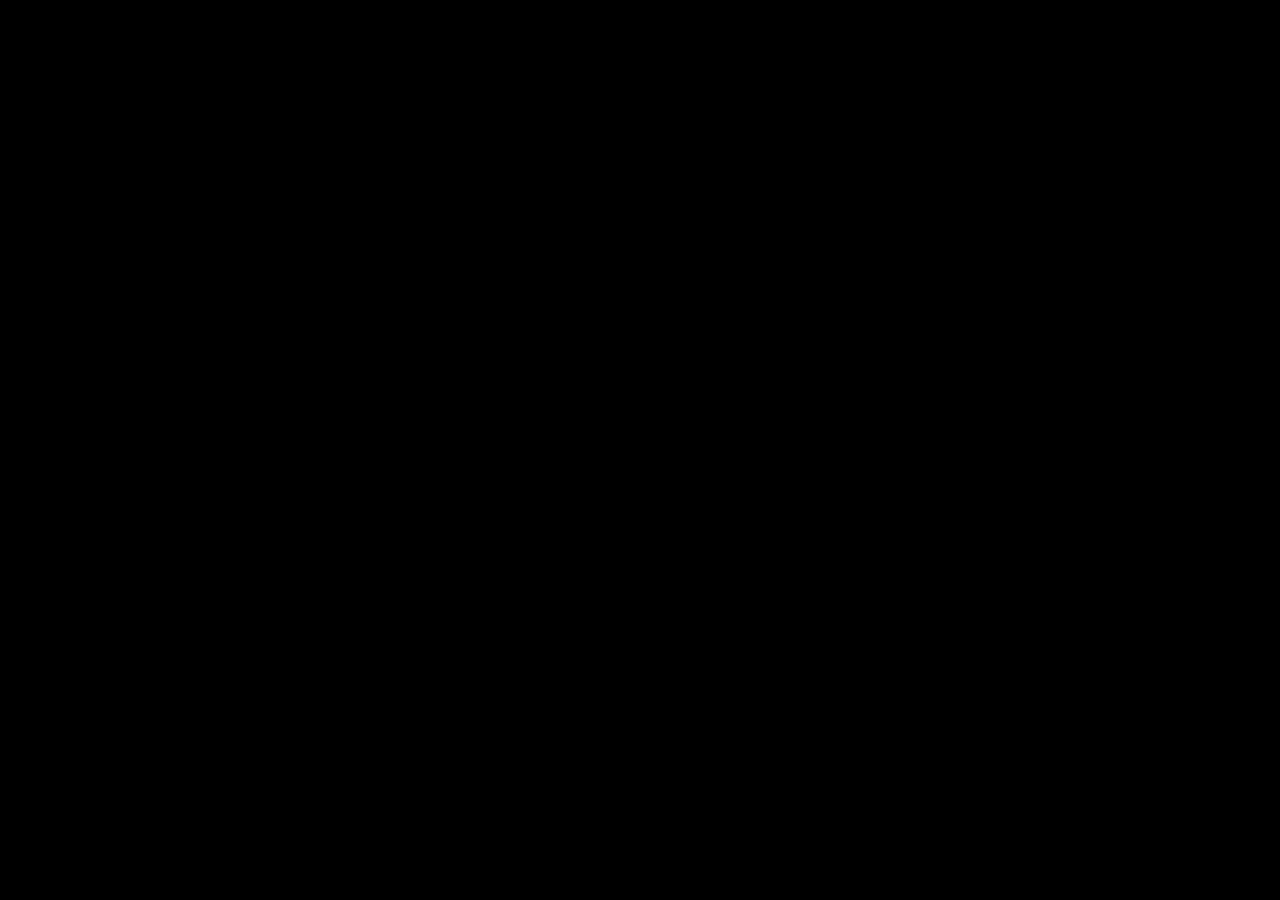
==== about.html @ 21bf3acd "Guide: identity system, resume, LinkedIn, checklist, Stella note; remember password per browser Co-A" ====
<!DOCTYPE html>
<html lang="en">
<head>
<meta charset="UTF-8">
<meta name="viewport" content="width=device-width, initial-scale=1.0">
<!-- Asks search engines not to list this example site. -->
<meta name="robots" content="noindex">
<script>try{if(localStorage.getItem("unlocked")===null)document.documentElement.classList.add("is-locked")}catch(e){}</script>
<!-- The title and description show in search results and link previews. Write them for the person you want to hire you. -->
<title>About, Gromit Forger</title>
<meta name="description" content="About Gromit Forger, graphic designer.">
<meta property="og:title" content="About, Gromit Forger">
<meta property="og:description" content="About Gromit Forger, graphic designer.">
<link rel="preload" href="fonts/DMSans-Roman.woff2" as="font" type="font/woff2" crossorigin>
<link rel="icon" href="favicon.svg" type="image/svg+xml">
<link rel="stylesheet" href="css/style.css">
</head>
<!-- data-page tells pages.js which page to build. -->
<body data-page="about">

<!-- The menu and footer are added by js/site.js, from content/settings.json. -->
<main>
  <noscript><p class="load-error">This site needs JavaScript turned on.</p></noscript>
</main>

<script src="js/site.js"></script>
<script src="js/pages.js"></script>
<script src="js/stars.js"></script>
</body>
</html>
---- css/style.css ----
/* =========================================================
   style.css
   ---------------------------------------------------------
   The whole look of the site lives in this one file.

   LEVEL 3 of the guide starts here.

   The site follows the tradition of the printed page.
   Everything sits on a column grid, every distance is a
   measured step, and type has a small set of sizes, each
   with one job. Change the tokens below and the whole site
   follows. Colors and the typeface are set in
   content/settings.json, which overrides the color values
   here when the page loads.
   ========================================================= */

/* ---------- Fonts ----------
   The font files live in /fonts so the site works offline
   and does not depend on another company's server. They are
   the same files the Intent Collective site uses.
   "font-weight: 400 700" means one variable file covers
   every weight from regular to bold. The file also holds
   DM Sans's optical sizes, so big headlines automatically
   get the cut drawn for display, which is already tight.
   Large type therefore needs only light negative tracking.
   ss01 gives the traditional teardrop quotes, apostrophe
   and comma (turned on in body below). */
@font-face {
  font-family: "DM Sans";
  src: url("../fonts/DMSans-Roman.woff2") format("woff2");
  font-weight: 400 700;
  font-style: normal;
  font-display: swap;
}
@font-face {
  font-family: "DM Sans";
  src: url("../fonts/DMSans-Italic.woff2") format("woff2");
  font-weight: 400 700;
  font-style: italic;
  font-display: swap;
}

/* =========================================================
   1. Tokens
   ========================================================= */
:root {
  /* Color (overridden by settings.json) */
  --bg: #000000;
  --fg: #f2f2f0;
  --muted: #8a8a86;
  --line: #2a2a2a;
  --accent: #ff3b2f;
  --grid-line: rgba(255, 255, 255, 0.07);

  /* Type. Seven roles, each with one job.
       label    13px  captions, metadata, small labels
       body     16px  all running text
       large    18px  summaries and intros
       title    20px  section titles and card heads
       display        page titles
       headline       titles of the long reading pages, guide and story
       hero           the home page headline only
     clamp(MIN, PREFERRED, MAX) grows with the window width
     (vw is 1% of it) but never past MIN or MAX. */
  --font: "DM Sans", -apple-system, BlinkMacSystemFont, "Helvetica Neue", Arial, sans-serif;
  --fs-label: 13px;
  --fs-body: 16px;
  --fs-large: 18px;
  --fs-title: 20px;
  --fs-display: clamp(1.75rem, 3.6vw, 2.5rem);
  --fs-headline: clamp(2.25rem, 5vw, 4rem);
  --fs-hero: clamp(2.75rem, 7vw, 5.75rem);

  /* Space moves in steps of 4px. Every margin, padding and
     gap on the site is one of these. */
  --s1: 4px;  --s2: 8px;  --s3: 12px; --s4: 16px; --s5: 24px;
  --s6: 32px; --s7: 48px; --s8: 64px; --s9: 96px;

  /* The gold of the Stella hunt (section 13). */
  --gold: #e2b955;
  --gold-ink: #1a1408;
  --gold-muted: #6b5220;

  /* The grid. 12 columns of 84px with 12px gutters make a
     1140px text column. Columns hold things, gutters only
     space them, so gutters stay narrow. Tablets get 6
     columns and phones 4 (see the media queries below). */
  --text-w: 1140px;
  --margin: var(--s7);      /* 48px of breathing room at the page edges */
  --cols: 12;
  --gutter: var(--s3);

  /* One column, as a share of the text column's width. */
  --col: calc((100% - (var(--cols) - 1) * var(--gutter)) / var(--cols));

  /* Reading text spans 6 of 12 columns, about 68 characters
     a line. Lead text and wide images span 8. */
  --measure-cols: 6;
  --wide-cols: 8;
  --measure: calc(var(--measure-cols) * var(--col) + (var(--measure-cols) - 1) * var(--gutter));
  --measure-wide: calc(var(--wide-cols) * var(--col) + (var(--wide-cols) - 1) * var(--gutter));

  /* How many columns one project card spans. */
  --card-span: 4;
}

/* Tablets, 6 columns */
@media screen and (max-width: 1023px) {
  :root { --cols: 6; --measure-cols: 4; --wide-cols: 6; --card-span: 3; }
}
/* Phones, 4 columns with tighter gutters */
@media screen and (max-width: 640px) {
  :root { --cols: 4; --gutter: var(--s2); --measure-cols: 4; --wide-cols: 4; --card-span: 4; --margin: var(--s5); }
}
@media screen and (max-width: 374px) {
  :root { --margin: var(--s4); }
}

/* =========================================================
   2. Base
   ========================================================= */
*, *::before, *::after { box-sizing: border-box; }

html { -webkit-text-size-adjust: 100%; }

body {
  margin: 0;
  background: var(--bg);
  color: var(--fg);
  font-family: var(--font);
  font-feature-settings: "ss01" 1;
  font-size: var(--fs-body);
  line-height: 1.6;
  -webkit-font-smoothing: antialiased;
  display: flex;               /* keeps the footer at the bottom */
  flex-direction: column;
  min-height: 100vh;
}

main { flex: 1; }

a { color: inherit; text-decoration: none; }
img, video, iframe { display: block; max-width: 100%; }
h1, h2, h3, h4, p, figure, blockquote, dl, dd { margin: 0; }
p, li { text-wrap: pretty; }               /* avoids one-word last lines */
h1, h2, h3 { text-wrap: balance; }         /* headings break into even lines */

:focus-visible { outline: 2px solid var(--accent); outline-offset: 3px; }

/* Anyone who has turned off animation in their computer
   settings gets a still site. Always respect this. */
@media (prefers-reduced-motion: reduce) {
  *, *::before, *::after { animation: none !important; transition: none !important; }
}

/* =========================================================
   3. The grid
   ========================================================= */

/* .wrap is the text column. Everything on the page sits
   inside one, so every left edge lines up. */
.wrap {
  width: 100%;
  max-width: calc(var(--text-w) + 2 * var(--margin));
  margin: 0 auto;
  padding: 0 var(--margin);
}

/* .cols divides a .wrap into the 12 (or 6, or 4) columns.
   Children choose how many columns to span. */
.cols {
  display: grid;
  grid-template-columns: repeat(var(--cols), minmax(0, 1fr));
  column-gap: var(--gutter);
}

/* ---------- Password screen ----------
   While locked, only the form shows. See Site.gate() in site.js. */
.is-locked body > *:not(.gate) { display: none !important; }
.gate {
  min-height: 100vh;
  display: flex;
  flex-direction: column;
  justify-content: center;
  gap: var(--s3);
  width: min(100% - 2 * var(--margin), 20rem);
  margin: 0 auto;
}
.gate label { font-size: var(--fs-title); font-weight: 500; }
.gate input {
  font: inherit;
  color: var(--fg);
  background: transparent;
  border: 0;
  border-bottom: 1px solid var(--muted);
  padding: var(--s2) 0;
  outline: none;
}
.gate input:focus { border-color: var(--accent); }
.gate__error { min-height: 1.6em; font-size: var(--fs-label); color: var(--accent); }

/* The grid drawn behind the page: two faint lines for each
   column, the gutter between them left empty. It is drawn from
   the same numbers that place the content, so they always line
   up. Turn it on or off with "showGrid" in settings.json. */
.show-grid { background: var(--bg); }
.show-grid body { background: transparent; }
.show-grid body::before {
  content: "";
  position: fixed;
  inset: 0 auto 0 50%;
  transform: translateX(-50%);
  width: min(100% - 2 * var(--margin), var(--text-w));
  z-index: -1;
  pointer-events: none;
  background-image: repeating-linear-gradient(90deg,
    var(--grid-line) 0 1px,
    transparent 1px calc(var(--col) - 1px),
    var(--grid-line) calc(var(--col) - 1px) var(--col),
    transparent var(--col) calc((100% + var(--gutter)) / var(--cols)));
}

/* =========================================================
   4. Navigation and footer
   ========================================================= */

/* The name takes the first columns. The menu takes the last
   four, one item per column, each flush left on its
   column line. */
.site-nav {
  position: sticky;
  top: 0;
  z-index: 10;
  padding: var(--s5) 0;
  background: color-mix(in srgb, var(--bg) 90%, transparent);
  backdrop-filter: blur(12px);
}
.site-nav .cols { align-items: baseline; }
.site-nav__name {
  grid-column: 1 / span 4;
  font-size: clamp(1.5rem, 2.6vw, 2rem);
  font-weight: 600;
  line-height: 1.1;
  letter-spacing: -0.02em;
}
.site-nav__menu {
  grid-column: span 4 / -1;
  display: grid;
  grid-template-columns: repeat(4, minmax(0, 1fr));
  column-gap: var(--gutter);
  list-style: none;
  margin: 0;
  padding: 0;
}
.site-nav__menu a { color: var(--muted); transition: color 0.2s; }

/* A menu item shown as a small outlined mark, like "in" for
   LinkedIn. Set "badge": true on the item in settings.json. */
.site-nav__menu a.badge {
  display: inline-block;
  padding: 0 0.3em 0.05em;
  border: 1.5px solid currentColor;
  border-radius: 0.28em;
  font-weight: 700;
  letter-spacing: -0.03em;
  line-height: 1.25;
}
.site-nav__menu a:hover,
.site-nav__menu a[aria-current="page"] { color: var(--fg); }

@media screen and (max-width: 1023px) {
  .site-nav__name { grid-column: 1 / span 3; }
  .site-nav__menu { grid-column: span 3 / -1; grid-template-columns: repeat(4, auto); justify-content: space-between; }
}
@media screen and (max-width: 640px) {
  .site-nav__name { grid-column: 1 / -1; margin-bottom: var(--s2); }
  .site-nav__menu { grid-column: 1 / -1; }
}

.site-footer {
  margin-top: var(--s9);
  padding: var(--s6) 0;
  font-size: var(--fs-label);
  color: var(--muted);
}
.site-footer .cols { padding-top: var(--s4); border-top: 1px solid var(--line); row-gap: var(--s2); }
.site-footer p { grid-column: 1 / span 4; }
.site-footer nav { grid-column: span 4 / -1; display: flex; flex-wrap: wrap; gap: var(--s1) var(--s5); }
.site-footer a:hover { color: var(--fg); }
@media screen and (max-width: 640px) {
  .site-footer p, .site-footer nav { grid-column: 1 / -1; }
}

/* =========================================================
   5. Shared text styles
   ========================================================= */
.label { font-size: var(--fs-label); color: var(--muted); line-height: 1.45; }

.page-title {
  font-size: var(--fs-display);
  font-weight: 500;
  line-height: 1.1;
  letter-spacing: -0.02em;
}

.lead { max-width: var(--measure-wide); font-size: var(--fs-large); line-height: 1.55; }

/* A link that does something: a quiet underline that brightens on hover. */
.action { color: var(--fg); border-bottom: 1px solid var(--muted); padding-bottom: 1px; transition: border-color 0.2s; }
.action:hover { border-color: var(--fg); }

/* =========================================================
   6. Works page
   ========================================================= */
.hero { padding-top: var(--s8); padding-bottom: var(--s7); }

.hero__headline {
  grid-column: 1 / span 10;
  font-size: var(--fs-hero);
  font-weight: 500;
  line-height: 1;
  letter-spacing: 0;   /* the display cut is already spaced for this size */
}

/* Each line sits in a box with overflow hidden, and the text
   inside slides up into view. That is the "mask" reveal. */
.hero__line { display: block; overflow: hidden; padding-bottom: 0.06em; }
.hero__line > span {
  display: inline-block;
  transform: translateY(105%);
  animation: rise 0.9s cubic-bezier(0.2, 0.7, 0.1, 1) forwards;
  animation-delay: calc(var(--i) * 0.1s + 0.1s);
}
@keyframes rise { to { transform: translateY(0); } }

.hero__rotate { color: var(--accent); }
.hero__rotate .word { display: inline-block; }
.hero__rotate .word.is-out { animation: word-out 0.35s ease-in forwards; }
.hero__rotate .word.is-in  { animation: word-in 0.45s cubic-bezier(0.2, 0.7, 0.1, 1) forwards; }
@keyframes word-out { to { transform: translateY(-100%); opacity: 0; } }
@keyframes word-in  { from { transform: translateY(100%); opacity: 0; } to { transform: none; opacity: 1; } }

.hero__intro {
  grid-column: 1 / -1;
  max-width: var(--measure);
  margin-top: var(--s6);
  font-size: var(--fs-title);
  line-height: 1.5;
  color: var(--muted);
  opacity: 0;
  animation: fade 0.9s ease 0.6s forwards;
}
@keyframes fade { to { opacity: 1; } }

/* The bar above the projects: a count on the left, the PDF
   link starting on the line of column 9. */
.works__bar {
  padding: var(--s4) 0 var(--s5);
  border-top: 2px solid var(--line);
  font-size: var(--fs-label);
  row-gap: var(--s2);
}
.works__bar .label { grid-column: 1 / span 4; }
.works__bar .action { grid-column: span 4 / -1; justify-self: start; }
@media screen and (max-width: 640px) {
  .works__bar .label, .works__bar .action { grid-column: 1 / -1; }
}

/* On a phone, tighten the opening so the top of the first
   card peeks above the fold, a hint that there is more below. */
@media screen and (max-width: 640px) {
  .hero { padding-top: var(--s6); padding-bottom: var(--s6); }
  .hero__intro { margin-top: var(--s5); }
  .works__bar { padding-bottom: var(--s4); }
}

/* A field of cards, each 4 columns wide: three to a row on a
   wide screen, two on a tablet, one on a phone. */
.works__grid { row-gap: var(--s7); }
.card { grid-column: span var(--card-span); display: block; }
.card__media { aspect-ratio: 4 / 3; overflow: hidden; background: var(--line); }
.card__media img {
  width: 100%;
  height: 100%;
  object-fit: cover;        /* fill the box, crop what doesn't fit */
  transition: transform 0.8s cubic-bezier(0.2, 0.7, 0.1, 1);
}
.card:hover .card__media img { transform: scale(1.03); }
.card__media--blank {
  display: flex;
  align-items: flex-end;
  padding: var(--s4);
  background: var(--hue);
  color: color-mix(in srgb, var(--fg) 80%, transparent);
  font-size: var(--fs-label);
  transition: filter 0.3s;
}
.card:hover .card__media--blank { filter: brightness(1.08); }
.card__title { margin-top: var(--s3); font-size: var(--fs-body); font-weight: 500; line-height: 1.4; }
.card__meta { font-size: var(--fs-label); color: var(--muted); }

/* Cards and blocks fade up as they scroll into view (see site.js). */
.reveal { opacity: 0; transform: translateY(16px); transition: opacity 0.7s ease, transform 0.7s cubic-bezier(0.2, 0.7, 0.1, 1); }
.reveal.is-visible { opacity: 1; transform: none; }

/* =========================================================
   7. Project page
   ========================================================= */
.project-head { padding-top: var(--s8); padding-bottom: var(--s7); }
.project-head .page-title { grid-column: 1 / -1; }
.project-head .lead { grid-column: 1 / -1; margin-top: var(--s4); }

/* Discipline, Format, Tools and Role. Equal parts take equal
   shares of the 12 columns, four facts take three each. */
.facts { grid-column: 1 / -1; margin-top: var(--s7); padding-top: var(--s4); border-top: 1px solid var(--line); row-gap: var(--s4); }
.facts > div { grid-column: span 4; }
.facts[data-n="4"] > div { grid-column: span 3; }
.facts dt { font-size: var(--fs-label); color: var(--muted); }
@media screen and (max-width: 1023px) { .facts > div, .facts[data-n="4"] > div { grid-column: span 3; } }
@media screen and (max-width: 640px)  { .facts > div, .facts[data-n="4"] > div { grid-column: 1 / -1; } }

/* The work is centered, like a piece hung on a wall. Text
   stays flush left, where it reads best. */
.project-cover { margin-bottom: var(--s9); }
.project-cover img { max-height: 86vh; width: auto; margin-inline: auto; }

/* =========================================================
   8. Blocks (project and about pages)
   One column, read from top to bottom.
   ========================================================= */
.blocks { display: flex; flex-direction: column; gap: var(--s8); }

/* Text: a section title, then paragraphs at the reading measure. */
.b-text { max-width: var(--measure); }
.b-text h2 { font-size: var(--fs-title); font-weight: 500; line-height: 1.25; margin-bottom: var(--s3); }
.b-text__body p + p { margin-top: var(--s4); }
.b-text__body a { border-bottom: 1px solid var(--muted); }
.b-text__body a:hover { border-color: var(--fg); }

/* Image widths, measured in columns.
     full    all 12 columns
     wide    8 columns
     narrow  6 columns, the same as the text */
.b-figure         { margin-inline: auto; }  /* images and video are centered */
.b-figure--full   { width: 100%; }
.b-figure--wide   { width: var(--measure-wide); }
.b-figure--narrow { width: var(--measure); }
.b-figure img, .b-figure video { width: 100%; height: auto; }

figcaption {
  max-width: var(--measure);
  margin-top: var(--s3);
  font-size: var(--fs-label);
  line-height: 1.45;
  color: var(--muted);
}

/* Gallery: images take equal shares of the 12 columns,
   so 2 images span 6 columns each, 3 span 4, 4 span 3. */
.b-gallery__grid { row-gap: var(--gutter); }
.b-gallery__grid > * { grid-column: span var(--span, 6); }
.b-gallery__grid img { width: 100%; height: 100%; object-fit: cover; aspect-ratio: var(--ratio, auto); }
@media screen and (max-width: 1023px) { .b-gallery__grid > * { grid-column: span 3; } }
@media screen and (max-width: 640px)  { .b-gallery__grid > * { grid-column: span 2; } }

.b-video__frame { position: relative; aspect-ratio: var(--ratio, 16 / 9); background: var(--line); }
.b-video__frame iframe, .b-video__frame video { position: absolute; inset: 0; width: 100%; height: 100%; border: 0; }

/* Quote: the opening mark hangs outside the column line, as
   quotation marks hang in fine typesetting, so the text
   itself stays flush with everything else. */
.b-quote {
  position: relative;
  max-width: var(--measure-wide);
  font-size: var(--fs-display);
  font-weight: 500;
  line-height: 1.2;
  letter-spacing: -0.02em;
}
.b-quote::before { content: "“"; position: absolute; right: 100%; color: var(--muted); }
.b-quote::after { content: "”"; color: var(--muted); }
.b-quote cite { display: block; margin-top: var(--s4); font-size: var(--fs-label); font-style: normal; color: var(--muted); letter-spacing: 0; }

/* Placeholder: marks where process material still belongs. */
.b-placeholder {
  display: flex;
  align-items: flex-end;
  aspect-ratio: var(--ratio, 16 / 9);
  max-height: 26rem;
  width: 100%;
  padding: var(--s4);
  border: 1px dashed var(--muted);
  color: var(--muted);
  font-size: var(--fs-label);
  line-height: 1.45;
}
.b-placeholder span { max-width: 28rem; }
.b-placeholder strong { display: block; color: var(--fg); font-weight: 500; }

/* In a project with a "color", placeholders are filled with a
   quiet shade of that color instead of a dashed outline. The
   cover placeholder uses the full color. */
.has-hue .b-placeholder {
  border: 0;
  background: color-mix(in srgb, var(--hue) 40%, var(--bg));
  color: color-mix(in srgb, var(--fg) 75%, transparent);
}
.b-placeholder--cover,
.has-hue .b-placeholder--cover {
  aspect-ratio: 4 / 3;
  max-height: 80vh;
  width: var(--measure-wide);
  margin-inline: auto;
  background: var(--hue, var(--line));
  color: color-mix(in srgb, var(--fg) 80%, transparent);
}

/* Previous on the left, next on the right, because moving
   forward reads left to right. */
.pager { margin-top: var(--s9); padding-top: var(--s4); border-top: 2px solid var(--line); }
.pager__prev { grid-column: 1 / span 4; }
.pager__next { grid-column: span 4 / -1; text-align: right; }
.pager small { display: block; font-size: var(--fs-label); color: var(--muted); }
.pager strong { font-size: var(--fs-title); font-weight: 500; transition: color 0.2s; }
.pager a:hover strong { color: var(--accent); }
@media screen and (max-width: 640px) {
  .pager__prev { grid-column: 1 / span 2; }
  .pager__next { grid-column: span 2 / -1; }
}

/* =========================================================
   9. Resume and About
   ========================================================= */
.page { padding-top: var(--s8); }
.page .page-title { margin-bottom: var(--s5); }

/* Lists use the midpoint, hung optically. The point halfway
   between the midpoint and the first letter sits on the text
   edge above, so the item is set in a little and the midpoint
   hangs out by the same amount. */
.dots { list-style: none; margin: var(--s2) 0 0; padding: 0; line-height: 1.45; }
.dots li { position: relative; padding-left: 0.3em; }
.dots li + li { margin-top: var(--s1); }
.dots li::before { content: "·"; position: absolute; left: -0.55em; width: 0.5em; text-align: center; color: var(--muted); }

/* ---------- The CV (resume.html, the source of the resume PDF)
   The name and main sections take the right 8 columns, Awards
   and Contact the left 3. Both columns share rows, so each side
   label starts on the same line as the main label beside it.
   The motto is the folio at the foot of the page. */
.cv { row-gap: var(--s6); align-items: start; grid-template-rows: repeat(var(--rows), auto) 1fr auto; }
.cv__main { grid-column: 5 / span 8; }
.cv__side { grid-column: 1 / span 3; padding-right: var(--s5); }
.cv__motto { grid-column: 5 / span 8; grid-row: calc(var(--rows) + 2); font-size: var(--fs-label); letter-spacing: 0.06em; text-transform: uppercase; color: var(--muted); }

.cv__name { font-size: var(--fs-display); font-weight: 700; line-height: 1.1; letter-spacing: -0.02em; margin-bottom: var(--s6); }

/* Section labels: small capitals over a thin rule. */
.cv__label {
  margin: 0 0 var(--s3);
  padding-bottom: var(--s1);
  border-bottom: 1px solid var(--line);
  font-size: var(--fs-label);
  font-weight: 500;
  letter-spacing: 0.06em;
  text-transform: uppercase;
  color: var(--muted);
}

.cv ul { list-style: none; margin: 0; padding: 0; }
.cv__expertise { font-weight: 500; }

.cv-item + .cv-item { margin-top: var(--s4); }
.cv-item__head { display: grid; grid-template-columns: minmax(0, 1fr) 9rem 6rem; gap: var(--s3); align-items: baseline; }
.cv-item__where { font-weight: 600; }
.cv-item__place, .cv-item__when { font-size: var(--fs-label); color: var(--muted); }
.cv-item__details { margin-top: var(--s1) !important; font-style: italic; line-height: 1.45; }

.cv__skills > div { display: grid; grid-template-columns: 6rem minmax(0, 1fr); gap: var(--s3); }
.cv__skills > div + div { margin-top: var(--s1); }
.cv__skills dt { color: var(--muted); }

.cv__awards > div { display: grid; grid-template-columns: 7em minmax(0, 1fr) 3.5em; gap: var(--s2); }
.cv__awards dd:last-child { text-align: right; }
.cv__awards dd:last-child { color: var(--muted); }
.cv__side { font-size: var(--fs-label); line-height: 1.6; }

@media screen and (max-width: 1023px) {
  .cv { grid-template-rows: none; }
  .cv__main, .cv__side, .cv__motto { grid-column: 1 / -1; grid-row: auto !important; }
  .cv__side { padding-right: 0; }
  .cv-item__head { grid-template-columns: minmax(0, 1fr) auto; }
  .cv-item__place { display: none; }
}

.page__actions { display: flex; flex-wrap: wrap; gap: var(--s2) var(--s5); margin-top: var(--s5); }

.about-head { row-gap: var(--s5); }
.about-head .lead { grid-column: 1 / span 10; max-width: none; font-size: var(--fs-display); line-height: 1.2; letter-spacing: -0.02em; font-weight: 500; }
.about .blocks { margin-top: var(--s8); }
@media screen and (max-width: 1023px) {
  .about-head .lead { grid-column: 1 / -1; }
}

/* ---------- Error message (shown when a content file has a mistake) ---------- */
.load-error {
  margin: var(--s7) auto;
  width: calc(100% - 2 * var(--margin));
  max-width: var(--text-w);
  padding: var(--s5);
  border: 1px solid var(--accent);
}
.load-error h2 { color: var(--accent); font-size: var(--fs-body); margin-bottom: var(--s2); }
.load-error code { background: var(--line); padding: 0.1em 0.35em; }

/* =========================================================
   10. Printing
   When someone prints a page (or saves it as a PDF), these
   rules switch to black on white and hide the navigation.
   ========================================================= */
@media print {
  :root { --bg: #fff; --fg: #111; --muted: #555; --line: #ccc; --fs-display: 26pt; --fs-large: 10.5pt; --fs-body: 9.5pt; --fs-label: 8.5pt; --fs-title: 11pt; --margin: 0px; --gutter: 8px; }
  html, body { background: #fff !important; color: #111; }
  .show-grid body::before { display: none; }
  .site-nav, .site-footer, .page__actions, .no-print { display: none !important; }
  .page { padding-top: 0; }
  /* The CV fits on one Letter page. */
  body[data-page="resume"] { line-height: 1.4; }
  @page { size: letter; margin: 0.5in; }
  body[data-page="resume"] .page { padding: 0; }
  .cv { row-gap: 13pt; min-height: 10in; }
  .cv__side { grid-column: 1 / span 4; padding-right: 0.25in; }
  .cv__name { margin-bottom: 23pt; }
  .cv__label { margin: 0 0 5pt; }
  .cv-item + .cv-item { margin-top: 5pt; }
  .cv-item__details { margin-top: 1pt !important; line-height: 1.35; }
  .cv-item__head { grid-template-columns: minmax(0, 1fr) 1.1in 0.7in; }
  .cv__skills > div { grid-template-columns: 0.8in minmax(0, 1fr); }
  .dots li + li { margin-top: 0; }
}

/* =========================================================
   11. print.html, the PDF portfolio
   An 11 by 6.25 in page, close to 16:9 on screen and full size
   on a letter sheet. Sizes are in inches and points, the units
   the PDF is printed in. 12 columns. On screen the pages stack.
   When printed, each one becomes a PDF page.
   ========================================================= */
.print-help { margin-top: var(--s7); margin-bottom: var(--s7); color: var(--muted); }
.print-help p { max-width: var(--measure); }
.print-help strong { color: var(--fg); font-weight: 500; }

.deck {
  width: 11in;
  height: 6.25in;
  margin: 0 auto var(--s6);
  padding: 0.4in;
  background: #fff;
  color: #111;
  display: grid;
  grid-template-columns: repeat(12, minmax(0, 1fr));
  /* The text row has a fixed height, so the images start at the
     same line on every page. Keep each description to about
     80 words so it fits. */
  grid-template-rows: 1.15in 1fr auto;
  gap: 14pt 10pt;
  overflow: hidden;
  font-size: 9.5pt;
  line-height: 1.45;
}

/* The page splits at the center, between columns 6 and 7.
   Two hanglines. The title and the description start together
   on the first. The cover and the main image start together on
   the second. */
.deck__head { grid-column: 1 / span 6; }
.deck__title { font-size: 20pt; font-weight: 500; line-height: 1.1; letter-spacing: -0.02em; }
.deck__facts { margin-top: 8pt; font-size: 7.5pt; line-height: 1.5; }
.deck__facts div { display: grid; grid-template-columns: 0.75in 1fr; }
.deck__facts dt { color: #888; }
.deck__text { grid-column: 7 / span 6; }

.deck__cover { grid-column: 1 / span 6; min-height: 0; }
.deck__right {
  grid-column: 7 / span 6;
  display: grid;
  grid-template-columns: 1fr 1fr;      /* three columns each */
  grid-template-rows: 2fr 1fr;
  gap: 10pt;
  min-height: 0;
}
.deck__main { grid-column: 1 / -1; }

/* The folio runs along the foot of every project page, so a
   forwarded PDF always says whose work it is. */
.deck__folio { grid-column: span 6; margin-top: -4pt; font-size: 7.5pt; color: #777; }
.deck__right > div { min-height: 0; }
.deck img, .deck__box { width: 100%; height: 100%; object-fit: cover; }

/* Placeholder boxes take the project's color, like on the site. */
.deck__box {
  display: flex;
  align-items: flex-end;
  padding: 8pt;
  background: color-mix(in srgb, var(--hue) 45%, #fff);
  color: rgba(0, 0, 0, 0.6);
  font-size: 7pt;
  line-height: 1.4;
}
.deck__box--cover { background: var(--hue); color: rgba(255, 255, 255, 0.85); }

/* Cover: black, on the same columns as the project pages. */
.deck--cover { background: #000; color: #fff; grid-template-rows: auto 1fr; }
.deck__name { grid-column: 1 / span 6; }
.deck__name h1 { font-size: 20pt; font-weight: 600; line-height: 1.1; letter-spacing: -0.02em; }
.deck__name p { margin-top: 4pt; color: #aaa; }
.deck__contact { grid-column: 7 / span 6; list-style: none; margin: 0; padding: 0; }
.deck__statement { grid-column: 7 / span 6; grid-row: 2; align-self: end; }
.deck__label { grid-column: 1 / span 6; grid-row: 2; align-self: end; }

@media print {
  @page deck { size: 11in 6.25in; margin: 0; }
  .deck { page: deck; margin: 0; break-after: page; }
  body[data-page="print"] { background: #fff; }
  .print-help { display: none; }
}

/* =========================================================
   12. guide.html
   ========================================================= */
/* The contents sit on the grid, each link four columns wide,
   three to a row. On a phone, one to a row. */
.guide-toc {
  display: grid;
  grid-template-columns: repeat(var(--cols), minmax(0, 1fr));
  column-gap: var(--gutter);
  row-gap: var(--s2);
  margin-top: var(--s6);
  font-size: var(--fs-label);
}
.guide-toc a { grid-column: span 4; justify-self: start; }
@media screen and (max-width: 1023px) { .guide-toc a { grid-column: span 3; } }
@media screen and (max-width: 640px) { .guide-toc a { grid-column: 1 / -1; } }
.guide-toc a { color: var(--muted); border-bottom: 1px solid var(--line); }
.guide-toc a:hover { color: var(--fg); border-color: var(--fg); }

.guide-section { margin-top: var(--s9); padding-top: var(--s4); border-top: 2px solid var(--line); scroll-margin-top: var(--s9); }
.guide-section > h2 { font-size: var(--fs-display); font-weight: 500; line-height: 1.1; letter-spacing: -0.02em; margin-bottom: var(--s6); }
.guide-section > div { max-width: var(--measure); }
.guide-section h3 { font-size: var(--fs-title); font-weight: 500; line-height: 1.25; margin: var(--s7) 0 var(--s3); }
.guide-section h3:first-child { margin-top: 0; }
.guide-section p + p { margin-top: var(--s3); }
/* Numbers and midpoints hang outside the text edge, so every
   item's text lines up with the paragraphs around it. */
.guide-section ol, .guide-section ul { padding-left: 0; margin: var(--s4) 0; }
.guide-section ol { list-style-position: outside; }
.guide-section ol li::marker { color: var(--muted); }
.guide-section li + li { margin-top: var(--s2); }
.guide-section a { border-bottom: 1px solid var(--muted); }
.guide-section a:hover { border-color: var(--fg); }

.guide code, .guide pre { font-family: ui-monospace, "SF Mono", Menlo, Consolas, monospace; font-size: 0.85em; }
.guide code { background: var(--line); padding: 0.1em 0.35em; border-radius: 2px; }
.guide pre {
  margin: var(--s4) 0;
  padding: var(--s4);
  background: #111;
  border: 1px solid var(--line);
  overflow-x: auto;
  line-height: 1.5;
  color: #d8d8d4;
}
.guide-note { padding-left: var(--s4); border-left: 2px solid var(--accent); color: var(--muted); }
.guide-alert { color: var(--accent); }

/* A pair of eyes peeking over the first rule on story.html.
   The rule cuts them off at the bottom, so they seem to hide
   behind it. js/peek.js makes them blink and wander. */
.has-peek { position: relative; }
.peek { position: absolute; left: 0; right: 0; bottom: 100%; height: 22px; overflow: hidden; pointer-events: none; }
.peek__eyes { pointer-events: auto; cursor: pointer; }
.peek__eyes { position: absolute; left: 0; top: 4px; display: flex; gap: 10px; transition: transform 5s cubic-bezier(0.45, 0, 0.55, 1); }
.peek__eye { position: relative; width: 26px; height: 26px; border-radius: 50%; background: var(--fg); transform-origin: 50% 100%; transition: transform 0.07s ease-in; }
.peek__eye.is-shut { transform: scaleY(0.1); }
.peek__eye i { position: absolute; top: 6px; left: 7.5px; width: 11px; height: 11px; border-radius: 50%; background: var(--bg); transition: left 0.6s ease; }
@media print { .peek { display: none; } }

/* =========================================================
   13. Where is Stella? (js/stars.js)
   Gold belongs to the hunt only. The stars, the gold box
   that opens when one is found, and the collection in the
   footer.
   ========================================================= */
.star { display: inline-block; vertical-align: middle; font-family: var(--font); }

.star-btn { padding: 0; margin: 0; border: 0; background: none; cursor: pointer; line-height: 0; vertical-align: middle; transition: transform 0.2s; }
.star-btn:hover { transform: scale(1.15) rotate(-8deg); }
.star-end { margin-top: var(--s7); }

/* Star 6. Hidden ink, faint until it is selected. */
.ink { color: #1c1c1c; }
.ink .star polygon { fill: #1c1c1c; }
.ink .star text { fill: #000; }
.ink::selection { color: var(--gold); background: transparent; }
.ink.is-revealed, .ink.is-revealed ::selection { color: var(--gold); }
.ink.is-revealed .star polygon { fill: var(--gold); transition: fill 0.4s; }
.ink.is-revealed .star text { fill: var(--gold-ink); }

/* Star 8. The @ looks like the text around it. */
.at { font: inherit; color: inherit; background: none; border: 0; padding: 0; cursor: pointer; }
.at:hover { color: var(--gold); }

/* Stars 4 and 5 only exist on paper. */
.print-star { display: none; }
@media print {
  .print-star { display: flex; align-items: center; gap: 6pt; grid-column: 1 / -1; font-size: 7.5pt; letter-spacing: 0.06em; color: #777; }
  .print-star .star polygon { fill: #e2b955; }
  .deck:has(.print-star--deck) { position: relative; }
  .print-star--deck { position: absolute; right: 0.4in; bottom: 0.12in; }
}

/* The gold box */
.stella-box {
  width: min(440px, calc(100vw - 2 * var(--margin)));
  margin: auto;
  padding: var(--s5);
  border: 0;
  background: var(--gold);
  color: var(--gold-ink);
  font-family: var(--font);
}
.stella-box::backdrop { background: rgba(0, 0, 0, 0.7); }
.stella-box__head { display: flex; justify-content: space-between; gap: var(--s3); padding-bottom: var(--s3); margin-bottom: var(--s4); border-bottom: 1px solid var(--gold-muted); font-size: var(--fs-label); }
.stella-box__q { display: block; font-size: var(--fs-title); font-weight: 500; line-height: 1.4; }
.stella-box__row { display: flex; gap: var(--s3); align-items: flex-end; margin-top: var(--s4); }
.stella-box input { flex: 1; min-width: 0; padding: var(--s2) 0; border: 0; border-bottom: 1px solid var(--gold-ink); background: none; color: var(--gold-ink); font: inherit; font-size: var(--fs-body); }
.stella-box input::placeholder { color: var(--gold-muted); }
.stella-box input:focus { outline: none; border-bottom-width: 2px; }
.stella-box button { font: inherit; color: var(--gold-ink); background: none; border: 0; padding: 0 0 1px; border-bottom: 1px solid var(--gold-ink); cursor: pointer; }
.stella-box__error { min-height: 1.5em; margin-top: var(--s2); font-size: var(--fs-label); color: #7a1f12; }
.stella-box__win { display: flex; gap: var(--s4); align-items: center; }
.stella-box__note { font-size: var(--fs-label); color: var(--gold-muted); }
.stella-box__close { display: block; margin-top: var(--s5); font-size: var(--fs-label); }

/* The collection, at the bottom of every page once the hunt begins */
.stella-case { grid-column: 1 / -1; display: flex; flex-wrap: wrap; justify-content: space-between; align-items: center; gap: var(--s3) var(--s5); margin-top: var(--s4); }
.stella-case__row { display: flex; align-items: center; gap: var(--s3); }
.stella-case__stars { display: flex; gap: var(--s1); }
.stella-case__title { color: var(--gold); }
.stella-case.is-complete { padding-top: var(--s3); border-top: 1px solid var(--gold); }
.stella-case__code { display: flex; gap: var(--s3); align-items: flex-end; flex: 1; max-width: 360px; }
.stella-case__code input { flex: 1; min-width: 0; padding: var(--s1) 0; border: 0; border-bottom: 1px solid var(--muted); background: none; color: var(--fg); font: inherit; }
.stella-case__code button { font: inherit; font-weight: 500; color: var(--gold-ink); background: var(--gold); border: 0; padding: var(--s1) var(--s4); border-radius: 2px; cursor: pointer; transition: filter 0.2s; }
.stella-case__code button:hover { filter: brightness(1.1); }
@media print { .stella-case { display: none; } }

/* The rules at the end of guide.html */
.guide-section--stella { border-top-color: var(--gold); }
.stella-title { color: var(--gold); }
.stella-example { margin: var(--s5) 0; padding: var(--s5); background: var(--gold); color: var(--gold-ink); font-size: var(--fs-label); }
.stella-example__state + .stella-example__state { margin-top: var(--s5); }
.stella-example__label { margin-bottom: var(--s2); color: var(--gold-muted); }
.stella-example__foot { display: flex; justify-content: space-between; align-items: center; gap: var(--s3); padding-top: var(--s3); border-top: 1px solid var(--gold-muted); }
.stella-example__code { display: flex; justify-content: space-between; margin-top: var(--s3); }
.stella-example__code span:first-child { flex: 1; margin-right: var(--s3); border-bottom: 1px solid var(--gold-muted); color: var(--gold-muted); }
.stella-example__code span:last-child { padding: var(--s1) var(--s4); background: var(--gold-ink); color: var(--gold); font-weight: 500; border-radius: 2px; }
.stella-example__code { align-items: flex-end; }

/* The celebration when a new star is found. A glint crosses
   the star and it lands with a small bounce. */
.stella-box__badge { position: relative; display: inline-block; line-height: 0; }
.is-new .stella-box__badge > .star { animation: star-land 0.7s cubic-bezier(0.2, 1.6, 0.4, 1) both; }
.glint { position: absolute; inset: -40%; pointer-events: none; opacity: 0; }
.glint::before, .glint::after {
  content: ""; position: absolute; left: 50%; top: 50%;
  width: 2px; height: 100%; margin: -50% 0 0 -1px;
  background: linear-gradient(transparent, #fff, transparent);
}
.glint::after { transform: rotate(90deg); }
.is-new .glint { animation: glint 0.9s ease-out 0.35s both; }
@keyframes star-land {
  from { transform: scale(0) rotate(-200deg); }
  to   { transform: scale(1) rotate(0); }
}
@keyframes glint {
  0%   { opacity: 0; transform: scale(0.2) rotate(0); }
  30%  { opacity: 1; transform: scale(1) rotate(20deg); }
  100% { opacity: 0; transform: scale(1.3) rotate(45deg); }
}
.is-pop { display: inline-block; line-height: 0; animation: star-land 0.6s cubic-bezier(0.2, 1.6, 0.4, 1) 0.2s both; }
@media (prefers-reduced-motion: reduce) {
  .is-new .stella-box__badge > .star, .is-new .glint, .is-pop { animation: none; }
}

/* The finale. A big gold star holds the headline, and the
   message sits below it on the dimmed page. */
.stella-box.stella-final { width: min(360px, calc(100vw - 2 * var(--margin))); padding: 0; background: none; color: var(--fg); overflow: visible; }
.stella-final__star { position: relative; width: 100%; aspect-ratio: 1 / 0.95; animation: star-land 0.9s cubic-bezier(0.2, 1.6, 0.4, 1) both; }
.stella-final__bg { position: absolute; inset: 0; width: 100%; height: 100%; fill: var(--gold); }
.stella-final__in { position: absolute; left: 0; right: 0; top: 41%; text-align: center; color: var(--gold-ink); }
.stella-final__cheer { font-size: 30px; font-weight: 700; line-height: 1; }
.stella-final__title { margin-top: var(--s2); font-size: var(--fs-body); font-weight: 500; }
.stella-final__row { display: flex; justify-content: center; gap: 3px; margin-top: var(--s4); }
.stella-final__msg { margin-top: var(--s5); font-size: var(--fs-body); line-height: 1.55; }
.stella-final .stella-box__close { color: var(--gold); border-bottom-color: var(--gold); }
@media (prefers-reduced-motion: reduce) { .stella-final__star { animation: none; } }
.stella-box.stella-final::backdrop { background: rgba(0, 0, 0, 0.94); }
/* The finale star nearly fills the screen. */
.stella-box.stella-final { width: min(620px, calc(100vw - 16px), 90vh); max-height: none; }
.stella-final__cheer { font-size: clamp(32px, 10vw, 60px); }
.stella-final__title { font-size: clamp(15px, 4.6vw, 24px); }
.stella-final__row svg { width: clamp(14px, 4.6vw, 26px); height: clamp(14px, 4.6vw, 26px); }
.stella-final__msg, .stella-final .stella-box__close { max-width: 380px; margin-left: auto; margin-right: auto; }
.stella-final__in { top: 40%; }
.stella-final__title { font-size: clamp(14px, 4vw, 22px); }
.stella-final__row { gap: 2px; }
.stella-final__row svg { width: clamp(11px, 3.2vw, 19px); height: clamp(11px, 3.2vw, 19px); }
/* The collection sits on the left under its own gold rule,
   stars on one line and the code field below. */
.stella-case { flex-direction: column; align-items: flex-start; justify-content: flex-start; gap: var(--s3); padding-top: var(--s4); border-top: 1px solid var(--gold); }
.stella-case.is-complete { padding-top: var(--s4); }
.stella-case__code { flex: none; width: min(100%, 360px); max-width: none; }
.stella-case { border-top-width: 2px; }
/* Star 4 sits bottom left on the resume, on the motto's baseline. */
@media print {
  .cv .print-star { grid-column: 1 / span 4; grid-row: calc(var(--rows) + 2); align-self: last baseline; align-items: baseline; }
  .cv .print-star .star { align-self: center; }
}
/* Star 6 ink, lifted so it reads on a phone screen as a faint line. */
.ink { color: #3d3d3b; }
.ink .star polygon { fill: #3d3d3b; }
/* Answer and Add are small filled buttons, tight around the word. */
.stella-case__code button,
.stella-box__row button {
  padding: 2px 8px; border: 0; border-radius: 2px;
  font-size: var(--fs-label); font-weight: 500; line-height: 1.4;
}
.stella-box__row button { background: var(--gold-ink); color: var(--gold); }
.stella-box__row button:hover { filter: brightness(1.4); }
.stella-box__row { align-items: center; }
.stella-example__code span:last-child { padding: 2px 8px; }
.stella-example__code { align-items: center; }

/* The finale star takes its time, so it can be seen. */
.stella-final__star { animation: final-land 2.2s cubic-bezier(0.16, 1.2, 0.3, 1) both; }
@keyframes final-land {
  0%   { transform: scale(0) rotate(-360deg); opacity: 0; }
  15%  { opacity: 1; }
  100% { transform: scale(1) rotate(0); }
}
@media (prefers-reduced-motion: reduce) { .stella-final__star { animation: none; } }

/* The guide and the story are pages to read through, so their
   titles take the headline size, between display and hero. */
.page-title--big { font-size: var(--fs-headline); line-height: 1.05; letter-spacing: -0.02em; margin-bottom: var(--s7); }
.page .page-title--big { margin-bottom: var(--s7); }

/* Without labels, the first rule of each example is not needed. */
.stella-example__state:first-child .stella-example__foot { border-top: 0; padding-top: 0; }

/* The example matches the real footer collection, stars on the
   left and the code field below. */
.stella-example__stars { display: flex; align-items: center; gap: var(--s1); }
.stella-example__stars span { margin-right: var(--s3); }
.stella-example__code { width: min(100%, 360px); }
.stella-example__state + .stella-example__state { padding-top: var(--s4); border-top: 1px solid var(--gold-muted); }
.stella-example__state + .stella-example__state { border-top: 2px solid var(--gold-ink); }
/* The example as two gold boxes, one for each state. */
.stella-example { padding: 0; background: none; display: flex; flex-direction: column; gap: var(--s3); }
.stella-example__state { padding: var(--s5); background: var(--gold); }
.stella-example__state + .stella-example__state { margin-top: 0; padding-top: var(--s5); border-top: 0; }

/* =========================================================
   14. guide.html, the checklist and the Stella note
   ========================================================= */
/* The checklist uses the site's own colors. Gold stays with the hunt. */
.checklist__group { margin-top: var(--s6); }
.checklist__group h3 { margin: 0 0 var(--s3); }
.checklist__group h3 a { border-bottom: 0; }
.guide-section .checklist__items { list-style: none; margin: 0; }
.checklist__items li + li { margin-top: var(--s2); }
.checklist__items label { display: flex; gap: var(--s3); align-items: baseline; cursor: pointer; }
.checklist__items input { flex: none; width: 16px; height: 16px; margin: 0; accent-color: var(--fg); transform: translateY(2px); cursor: pointer; }
.checklist__items label:has(input:checked) { color: var(--muted); }
.checklist__count { margin-top: var(--s6); padding-top: var(--s3); border-top: 1px solid var(--line); font-size: var(--fs-label); color: var(--muted); }

/* The name of the game, big and clear. */
.guide-section > h2.stella-name { font-size: var(--fs-headline); font-weight: 700; letter-spacing: -0.03em; color: var(--gold); }
/* Why the hunt exists, framed by a gold rule. */
.stella-note { margin-top: var(--s7); padding-left: var(--s4); border-left: 2px solid var(--gold); }
.stella-note__label { margin-bottom: var(--s2); font-size: var(--fs-label); color: var(--gold); }
@media print { .checklist__count { display: none; } }
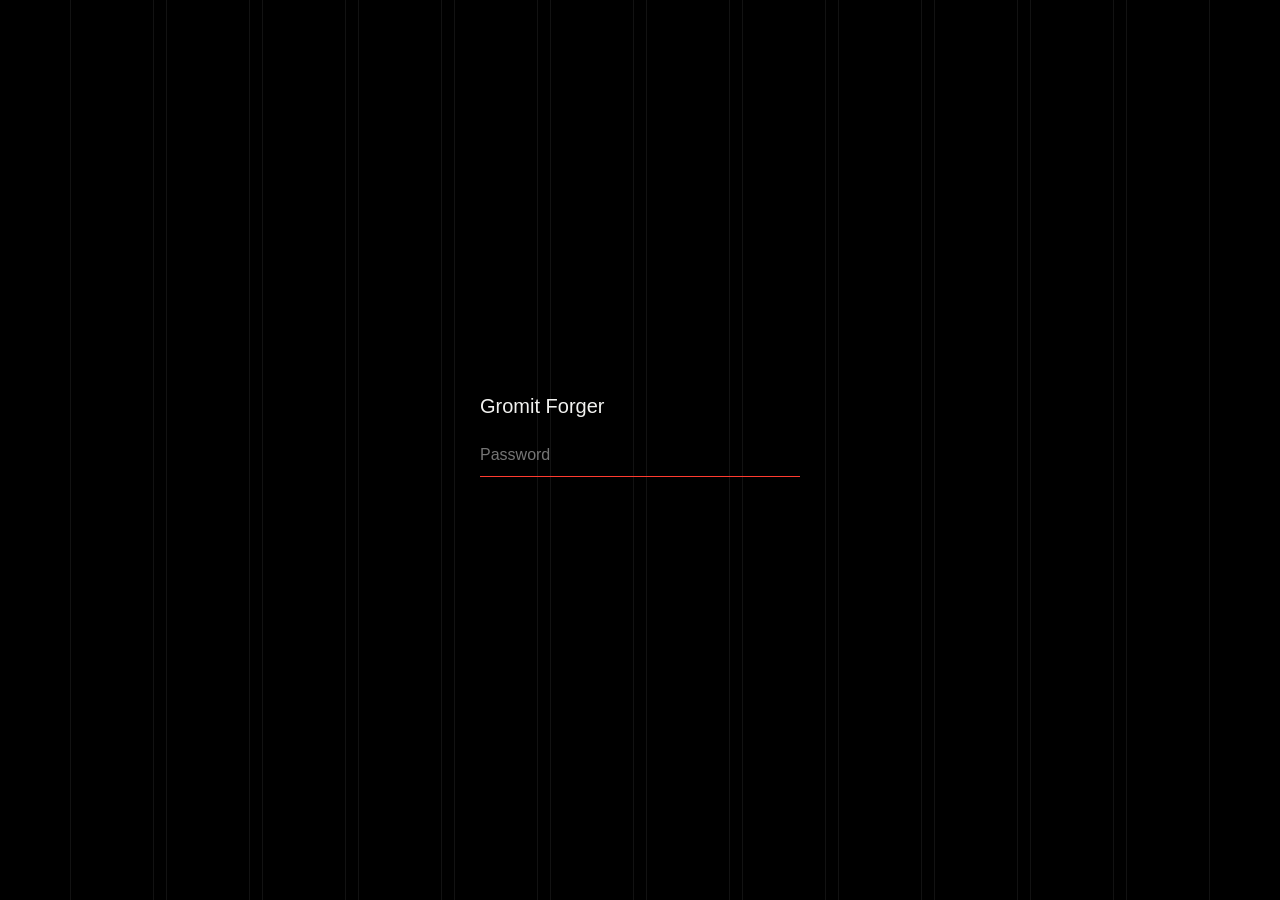
==== commit e926bd83: "Version CSS and JS links so browsers load the newest files Co-Authored-By: Claude Opus 5.5 <noreply@" ====
--- a/about.html
+++ b/about.html
@@ -13,7 +13,7 @@
 <meta property="og:description" content="About Gromit Forger, graphic designer.">
 <link rel="preload" href="fonts/DMSans-Roman.woff2" as="font" type="font/woff2" crossorigin>
 <link rel="icon" href="favicon.svg" type="image/svg+xml">
-<link rel="stylesheet" href="css/style.css">
+<link rel="stylesheet" href="css/style.css?v=2026-11-26">
 </head>
 <!-- data-page tells pages.js which page to build. -->
 <body data-page="about">
@@ -23,8 +23,8 @@
   <noscript><p class="load-error">This site needs JavaScript turned on.</p></noscript>
 </main>
 
-<script src="js/site.js"></script>
-<script src="js/pages.js"></script>
-<script src="js/stars.js"></script>
+<script src="js/site.js?v=2026-11-26"></script>
+<script src="js/pages.js?v=2026-11-26"></script>
+<script src="js/stars.js?v=2026-11-26"></script>
 </body>
 </html>
--- a/css/style.css
+++ b/css/style.css
@@ -142,8 +142,20 @@
 a { color: inherit; text-decoration: none; }
 img, video, iframe { display: block; max-width: 100%; }
 h1, h2, h3, h4, p, figure, blockquote, dl, dd { margin: 0; }
-p, li { text-wrap: pretty; }               /* avoids one-word last lines */
 h1, h2, h3 { text-wrap: balance; }         /* headings break into even lines */
+
+/* Hyphenate running text, sparingly. Only words of six letters
+   or more, with at least three letters on each side of the break.
+   Large text and names never hyphenate. */
+p, li { hyphens: auto; -webkit-hyphens: auto; hyphenate-limit-chars: 6 3 3; }
+.lead, .nohy { hyphens: manual; -webkit-hyphens: manual; }
+
+/* Ties, set by Site.typeset() in site.js. The last two words of a
+   paragraph always stay together. From 480px up, the last three.
+   Paragraphs wrap plainly. text-wrap: pretty pulls words down from
+   the last lines and leaves a diagonal rag, and the ties already
+   prevent a one-word last line. */
+@media (min-width: 480px) { .tie3 { white-space: nowrap; } }
 
 :focus-visible { outline: 2px solid var(--accent); outline-offset: 3px; }
 
@@ -322,23 +334,9 @@
   letter-spacing: 0;   /* the display cut is already spaced for this size */
 }
 
-/* Each line sits in a box with overflow hidden, and the text
-   inside slides up into view. That is the "mask" reveal. */
-.hero__line { display: block; overflow: hidden; padding-bottom: 0.06em; }
-.hero__line > span {
-  display: inline-block;
-  transform: translateY(105%);
-  animation: rise 0.9s cubic-bezier(0.2, 0.7, 0.1, 1) forwards;
-  animation-delay: calc(var(--i) * 0.1s + 0.1s);
-}
-@keyframes rise { to { transform: translateY(0); } }
-
-.hero__rotate { color: var(--accent); }
-.hero__rotate .word { display: inline-block; }
-.hero__rotate .word.is-out { animation: word-out 0.35s ease-in forwards; }
-.hero__rotate .word.is-in  { animation: word-in 0.45s cubic-bezier(0.2, 0.7, 0.1, 1) forwards; }
-@keyframes word-out { to { transform: translateY(-100%); opacity: 0; } }
-@keyframes word-in  { from { transform: translateY(100%); opacity: 0; } to { transform: none; opacity: 1; } }
+/* One statement per line. The single most important word is red. */
+.hero__line { display: block; }
+.hero__accent { color: var(--accent); }
 
 .hero__intro {
   grid-column: 1 / -1;
@@ -347,24 +345,22 @@
   font-size: var(--fs-title);
   line-height: 1.5;
   color: var(--muted);
-  opacity: 0;
-  animation: fade 0.9s ease 0.6s forwards;
-}
-@keyframes fade { to { opacity: 1; } }
-
-/* The bar above the projects: a count on the left, the PDF
-   link starting on the line of column 9. */
+}
+
+/* The break between the hero and the projects: a rule, and the
+   PDF link on the line of column 1. */
 .works__bar {
   padding: var(--s4) 0 var(--s5);
   border-top: 2px solid var(--line);
   font-size: var(--fs-label);
   row-gap: var(--s2);
 }
-.works__bar .label { grid-column: 1 / span 4; }
-.works__bar .action { grid-column: span 4 / -1; justify-self: start; }
-@media screen and (max-width: 640px) {
-  .works__bar .label, .works__bar .action { grid-column: 1 / -1; }
-}
+.works__bar .action { grid-column: 1 / -1; justify-self: start; }
+
+/* Stella 1 stands in for the last period of the intro. Cap height,
+   sitting on the baseline like punctuation. */
+.hero__intro .star-btn { vertical-align: baseline; margin-left: 0.04em; }
+.hero__intro .star-btn .star { width: 0.86em; height: 0.86em; vertical-align: -0.117em; }
 
 /* On a phone, tighten the opening so the top of the first
    card peeks above the fold, a hint that there is more below. */
@@ -460,8 +456,21 @@
 .b-gallery__grid { row-gap: var(--gutter); }
 .b-gallery__grid > * { grid-column: span var(--span, 6); }
 .b-gallery__grid img { width: 100%; height: 100%; object-fit: cover; aspect-ratio: var(--ratio, auto); }
-@media screen and (max-width: 1023px) { .b-gallery__grid > * { grid-column: span 3; } }
-@media screen and (max-width: 640px)  { .b-gallery__grid > * { grid-column: span 2; } }
+/* Smaller screens never leave a hole in a gallery.
+   Tablet, 6 columns. Two to a row. Three images stay three across.
+   Phone, 4 columns. Two to a row. With an odd count, the first image
+   leads at full width and the rest pair up beneath it. */
+@media screen and (max-width: 1023px) {
+  .b-gallery__grid > * { grid-column: span 3; }
+  .b-gallery__grid > :first-child:nth-last-child(odd) { grid-column: 1 / -1; }
+  .b-gallery__grid > :first-child:nth-last-child(3),
+  .b-gallery__grid > :first-child:nth-last-child(3) ~ * { grid-column: span 2; }
+}
+@media screen and (max-width: 640px) {
+  .b-gallery__grid > *,
+  .b-gallery__grid > :first-child:nth-last-child(3) ~ * { grid-column: span 2; }
+  .b-gallery__grid > :first-child:nth-last-child(odd) { grid-column: 1 / -1; }
+}
 
 .b-video__frame { position: relative; aspect-ratio: var(--ratio, 16 / 9); background: var(--line); }
 .b-video__frame iframe, .b-video__frame video { position: absolute; inset: 0; width: 100%; height: 100%; border: 0; }
@@ -641,8 +650,8 @@
 
 /* =========================================================
    11. print.html, the PDF portfolio
-   An 11 by 6.25 in page, close to 16:9 on screen and full size
-   on a letter sheet. Sizes are in inches and points, the units
+   A 17 by 11 in page. It prints exactly on a tabloid sheet and
+   fits a letter sheet when printed with fit to page. Sizes are in inches and points, the units
    the PDF is printed in. 12 columns. On screen the pages stack.
    When printed, each one becomes a PDF page.
    ========================================================= */
@@ -651,10 +660,10 @@
 .print-help strong { color: var(--fg); font-weight: 500; }
 
 .deck {
-  width: 11in;
-  height: 6.25in;
+  width: 17in;
+  height: 11in;
   margin: 0 auto var(--s6);
-  padding: 0.4in;
+  padding: 0.62in;
   background: #fff;
   color: #111;
   display: grid;
@@ -662,10 +671,10 @@
   /* The text row has a fixed height, so the images start at the
      same line on every page. Keep each description to about
      80 words so it fits. */
-  grid-template-rows: 1.15in 1fr auto;
-  gap: 14pt 10pt;
+  grid-template-rows: 1.78in 1fr auto;
+  gap: 22pt 15pt;
   overflow: hidden;
-  font-size: 9.5pt;
+  font-size: 14.5pt;
   line-height: 1.45;
 }
 
@@ -674,9 +683,9 @@
    on the first. The cover and the main image start together on
    the second. */
 .deck__head { grid-column: 1 / span 6; }
-.deck__title { font-size: 20pt; font-weight: 500; line-height: 1.1; letter-spacing: -0.02em; }
-.deck__facts { margin-top: 8pt; font-size: 7.5pt; line-height: 1.5; }
-.deck__facts div { display: grid; grid-template-columns: 0.75in 1fr; }
+.deck__title { font-size: 31pt; font-weight: 500; line-height: 1.1; letter-spacing: -0.02em; }
+.deck__facts { margin-top: 12pt; font-size: 11.5pt; line-height: 1.5; }
+.deck__facts div { display: grid; grid-template-columns: 1.16in 1fr; }
 .deck__facts dt { color: #888; }
 .deck__text { grid-column: 7 / span 6; }
 
@@ -686,14 +695,14 @@
   display: grid;
   grid-template-columns: 1fr 1fr;      /* three columns each */
   grid-template-rows: 2fr 1fr;
-  gap: 10pt;
+  gap: 15pt;
   min-height: 0;
 }
 .deck__main { grid-column: 1 / -1; }
 
 /* The folio runs along the foot of every project page, so a
    forwarded PDF always says whose work it is. */
-.deck__folio { grid-column: span 6; margin-top: -4pt; font-size: 7.5pt; color: #777; }
+.deck__folio { grid-column: span 6; margin-top: -6pt; font-size: 11.5pt; color: #777; }
 .deck__right > div { min-height: 0; }
 .deck img, .deck__box { width: 100%; height: 100%; object-fit: cover; }
 
@@ -701,10 +710,10 @@
 .deck__box {
   display: flex;
   align-items: flex-end;
-  padding: 8pt;
+  padding: 12pt;
   background: color-mix(in srgb, var(--hue) 45%, #fff);
   color: rgba(0, 0, 0, 0.6);
-  font-size: 7pt;
+  font-size: 11pt;
   line-height: 1.4;
 }
 .deck__box--cover { background: var(--hue); color: rgba(255, 255, 255, 0.85); }
@@ -712,14 +721,14 @@
 /* Cover: black, on the same columns as the project pages. */
 .deck--cover { background: #000; color: #fff; grid-template-rows: auto 1fr; }
 .deck__name { grid-column: 1 / span 6; }
-.deck__name h1 { font-size: 20pt; font-weight: 600; line-height: 1.1; letter-spacing: -0.02em; }
-.deck__name p { margin-top: 4pt; color: #aaa; }
+.deck__name h1 { font-size: 31pt; font-weight: 600; line-height: 1.1; letter-spacing: -0.02em; }
+.deck__name p { margin-top: 6pt; color: #aaa; }
 .deck__contact { grid-column: 7 / span 6; list-style: none; margin: 0; padding: 0; }
 .deck__statement { grid-column: 7 / span 6; grid-row: 2; align-self: end; }
 .deck__label { grid-column: 1 / span 6; grid-row: 2; align-self: end; }
 
 @media print {
-  @page deck { size: 11in 6.25in; margin: 0; }
+  @page deck { size: 17in 11in; margin: 0; }
   .deck { page: deck; margin: 0; break-after: page; }
   body[data-page="print"] { background: #fff; }
   .print-help { display: none; }
@@ -816,7 +825,8 @@
   .print-star { display: flex; align-items: center; gap: 6pt; grid-column: 1 / -1; font-size: 7.5pt; letter-spacing: 0.06em; color: #777; }
   .print-star .star polygon { fill: #e2b955; }
   .deck:has(.print-star--deck) { position: relative; }
-  .print-star--deck { position: absolute; right: 0.4in; bottom: 0.12in; }
+  .print-star--deck { position: absolute; right: 0.62in; bottom: 0.19in; gap: 9pt; font-size: 11.5pt; }
+  .print-star--deck .star { width: 31px; height: 31px; }
 }
 
 /* The gold box */
@@ -980,6 +990,8 @@
 .guide-section .checklist__items { list-style: none; margin: 0; }
 .checklist__items li + li { margin-top: var(--s2); }
 .checklist__items label { display: flex; gap: var(--s3); align-items: baseline; cursor: pointer; }
+/* Short lines. A hyphen looks worse here than a ragged edge. */
+.checklist__items li { hyphens: manual; -webkit-hyphens: manual; }
 .checklist__items input { flex: none; width: 16px; height: 16px; margin: 0; accent-color: var(--fg); transform: translateY(2px); cursor: pointer; }
 .checklist__items label:has(input:checked) { color: var(--muted); }
 .checklist__count { margin-top: var(--s6); padding-top: var(--s3); border-top: 1px solid var(--line); font-size: var(--fs-label); color: var(--muted); }
@@ -990,3 +1002,7 @@
 .stella-note { margin-top: var(--s7); padding-left: var(--s4); border-left: 2px solid var(--gold); }
 .stella-note__label { margin-bottom: var(--s2); font-size: var(--fs-label); color: var(--gold); }
 @media print { .checklist__count { display: none; } }
+/* A thin gold frame sets the game apart from the guide. */
+.stella-frame { padding: var(--s6); border: 1px solid var(--gold); }
+.stella-frame > div { max-width: var(--measure); }
+@media screen and (max-width: 640px) { .stella-frame { padding: var(--s5) var(--s4); } }
